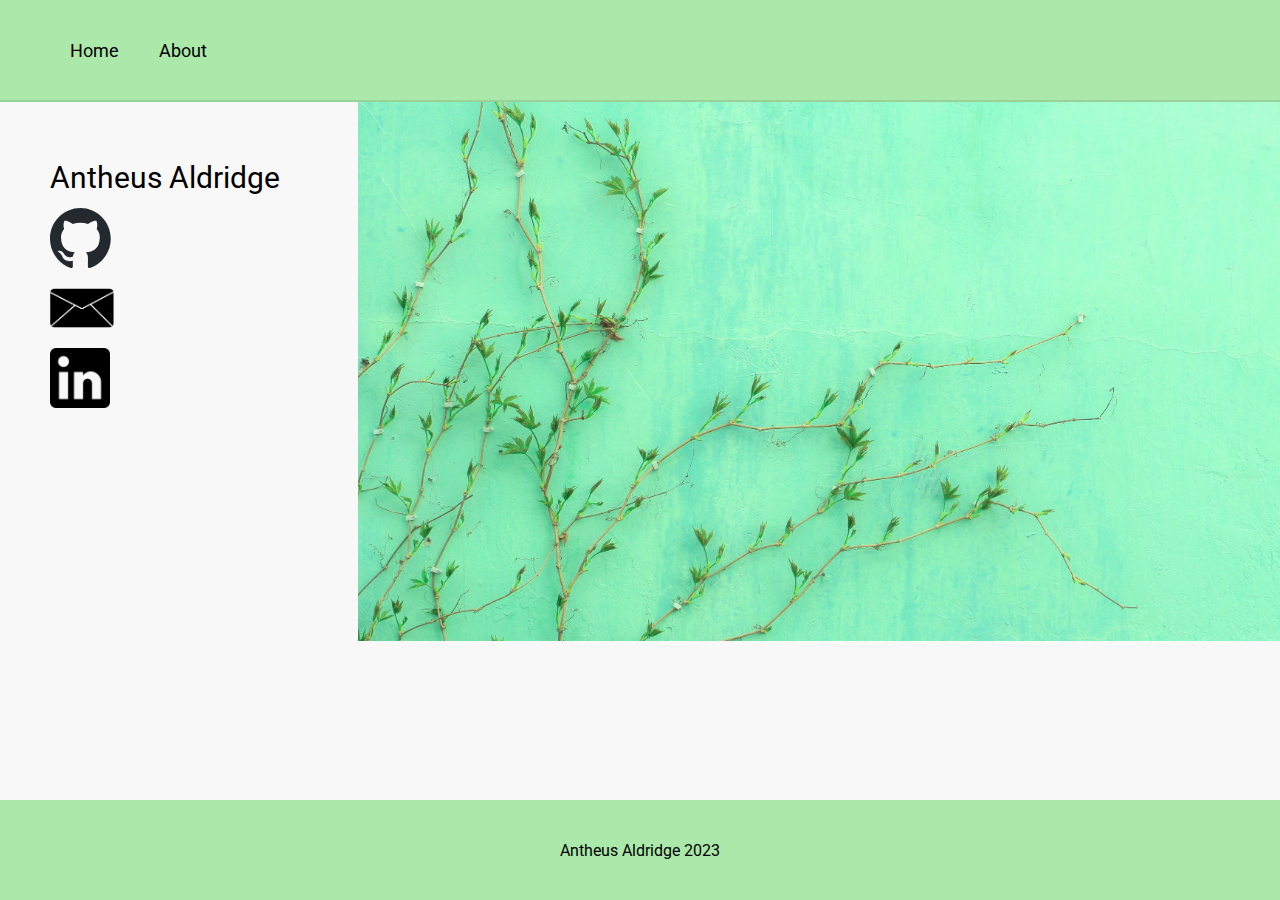
==== index.html @ 6378cd68 "Change file structure" ====
<!DOCTYPE html>
<html>
  <head>
    <title>Antheus Aldridge</title>

    <link href="https://fonts.googleapis.com/css2?family=Roboto:wght@400;500;700&display=swap" rel="stylesheet">

    <link rel="stylesheet" href="src/css/general.css">
    <link rel="stylesheet" href="src/css/header.css">
    <link rel="stylesheet" href="src/css/home-page.css">
    <link rel="stylesheet" href="src/css/footer.css">
  </head>

  <body>
    <div class="header">
      <div class="left-section">
        <button class="header-button">Home</button>
        <a href="src/pages/about-page.html">
          <button class="header-button">About</button>
        </a>
      </div>
    </div>

    <div class="main-section">
      <div class="left-side">
        <div class="name">Antheus Aldridge</div>
        <div class="social-button">
          <a href="https://www.github.com/AntheusA">
            <img class="icon" src="src/images/github-mark.svg">
          </a>
        </div>
        <div class="social-button">
          <a href="mailto:aldria1@mcmaster.ca">
            <img class="mail-icon" src="src/images/mail-icon.png">
          </a>
        </div>
        <div class="social-button">
          <a href="https://www.linkedin.com/in/antheus-aldridge">
            <img class="icon" src="src/images/linkedin-icon.png">
          </a>
        </div>
      </div>
      <div class="right-side">
        <img class="background" src="src/images/background.jpg">
      </div>
    </div>

    <div class="footer">
      <div class="middle-section">
        Antheus Aldridge 2023
      </div>
    </div>
  </body>
</html>
---- src/css/general.css ----
body {
  font-family: Roboto, 'Arial';
  margin: 0;
  background-color: rgb(248, 248, 248);
}
---- src/css/header.css ----
.header {
  display: flex;
  flex-direction: row;

  position: fixed;
  top: 0;
  left: 0;
  right: 0;
  height: 100px;

  background-color: rgb(170, 233, 170);
  border-bottom-width: 2px;
  border-bottom-style: solid;
  border-bottom-color: rgba(152, 210, 152, 100);
}

.left-section {
  display: flex;
  justify-content: space-between;
  align-items: center;
  width: 150px;
  margin-left: 50px;
}

.header-button {
  font-size: 18px;
  font-family: Roboto, 'Arial';
  background-color: rgb(170, 233, 170);
  border: none;
  margin: 0 5px 0 5px;
  padding: 5px 15px 5px 15px;
  border-radius: 20px;
  transition: background-color 0.5s;
}

.header-button:hover {
  cursor: pointer;
  background-color: rgb(153, 209, 153);
}
---- src/css/home-page.css ----
.main-section {
  display: flex;
  flex-direction: row;
  margin: 100px 0 100px 0 ;
  font-family: Roboto, 'Arial';
}

.left-side {
  display: flex;
  flex: 1;
  flex-direction: column;
  margin-top: 50px;
  margin-left: 50px;
}

.name {
  font-size: 30px; 
  display: flex;
  margin: 10px 0 10px 0;
}

.social-button {
  display: flex;
  align-items: center;
  height: 60px;
  width: 60px;
  margin: 5px 0 5px 0;
}

.icon {
  height: 60px;
}

.mail-icon {
  height: 40px;
}

.right-side {
  display: flex;
  flex: 3;
}

.background {
  width: 100%;
  overflow: hidden;
}
---- src/css/footer.css ----
.footer {
  display: flex;
  flex-direction: row;
  justify-content: center;

  position: fixed;
  bottom: 0;
  left: 0;
  right: 0;
  height: 100px;

  background-color: rgb(170, 233, 170);
}

.middle-section {
  display: flex;
  align-items: center;
  font-family: Roboto, 'Arial';
}
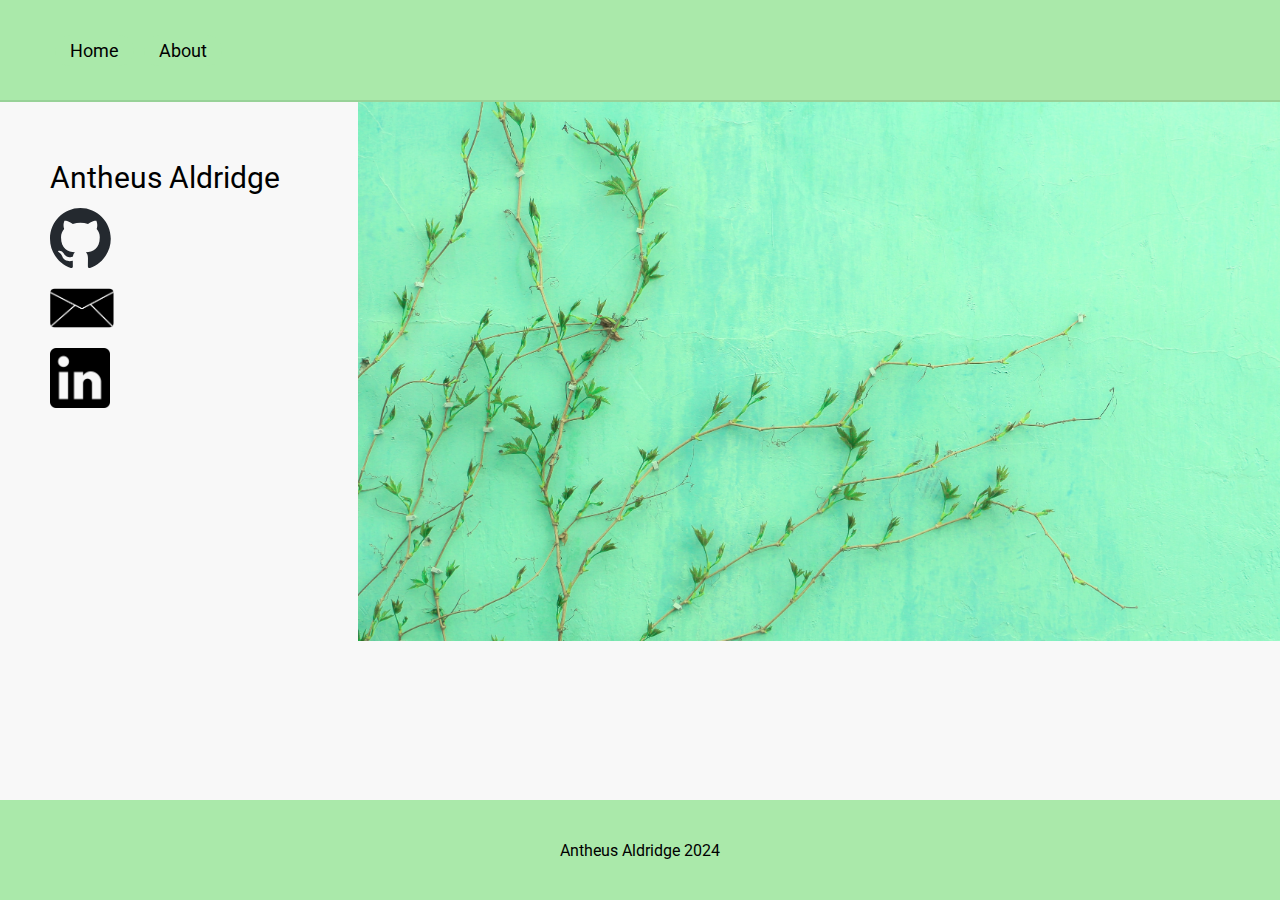
==== commit fc4df3f0: "update year" ====
--- a/index.html
+++ b/index.html
@@ -47,7 +47,7 @@
 
     <div class="footer">
       <div class="middle-section">
-        Antheus Aldridge 2023
+        Antheus Aldridge 2024
       </div>
     </div>
   </body>
